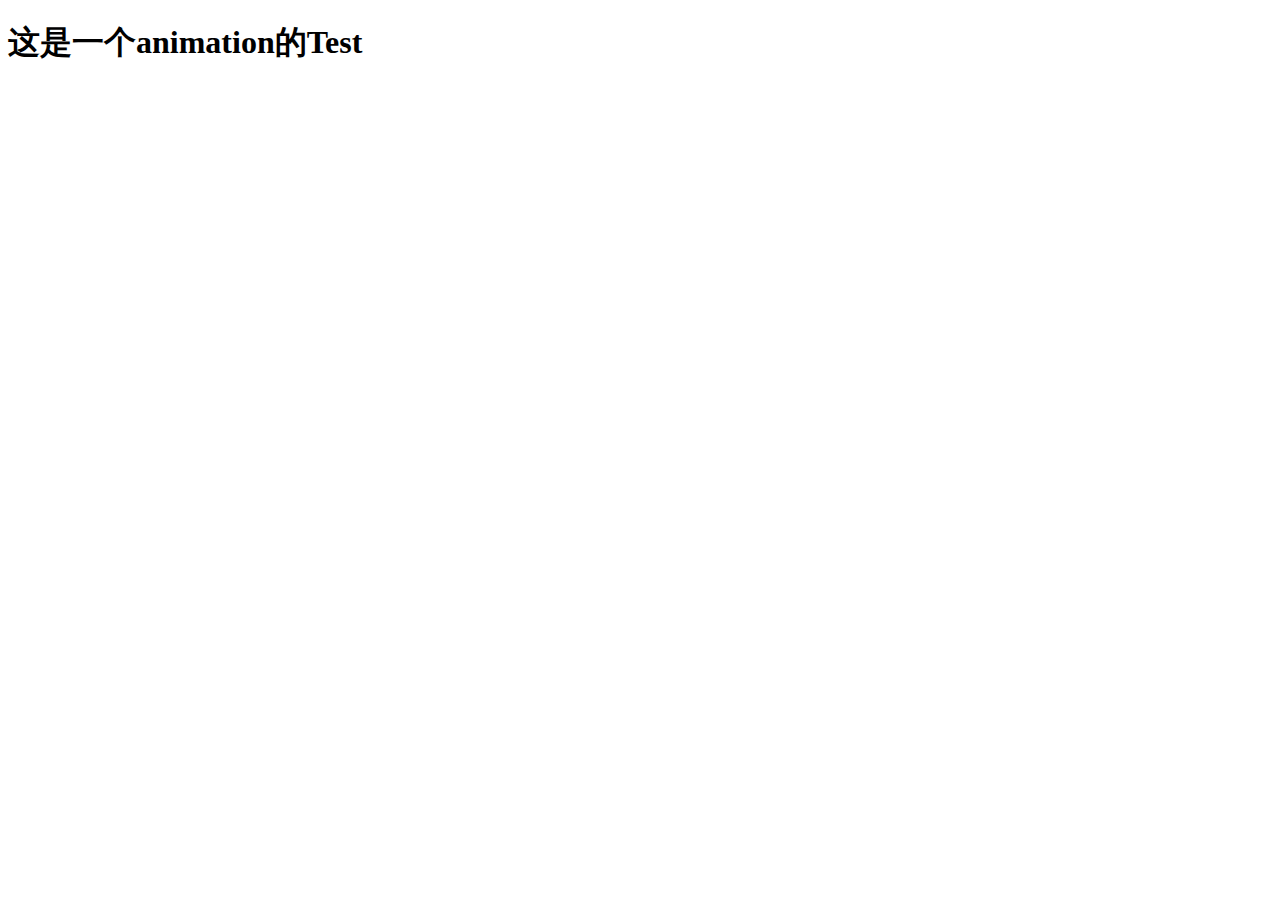
==== index.html @ 9cab4302 "modify" ====
<!DOCTYPE html>
<html lang="en">
<head>
    <meta charset="UTF-8">
    <title>我的第一个动画页面</title>
    <style type="text/css">
        @keyframes myAnima {
            from{
                opacity: 0;}
            to{ opacity: 100;}

        }
        h1{
            animation: myAnima 2s infinite;
        }
    </style>
</head>
<body>
<h1>这是一个animation的Test</h1>
</body>
</html>
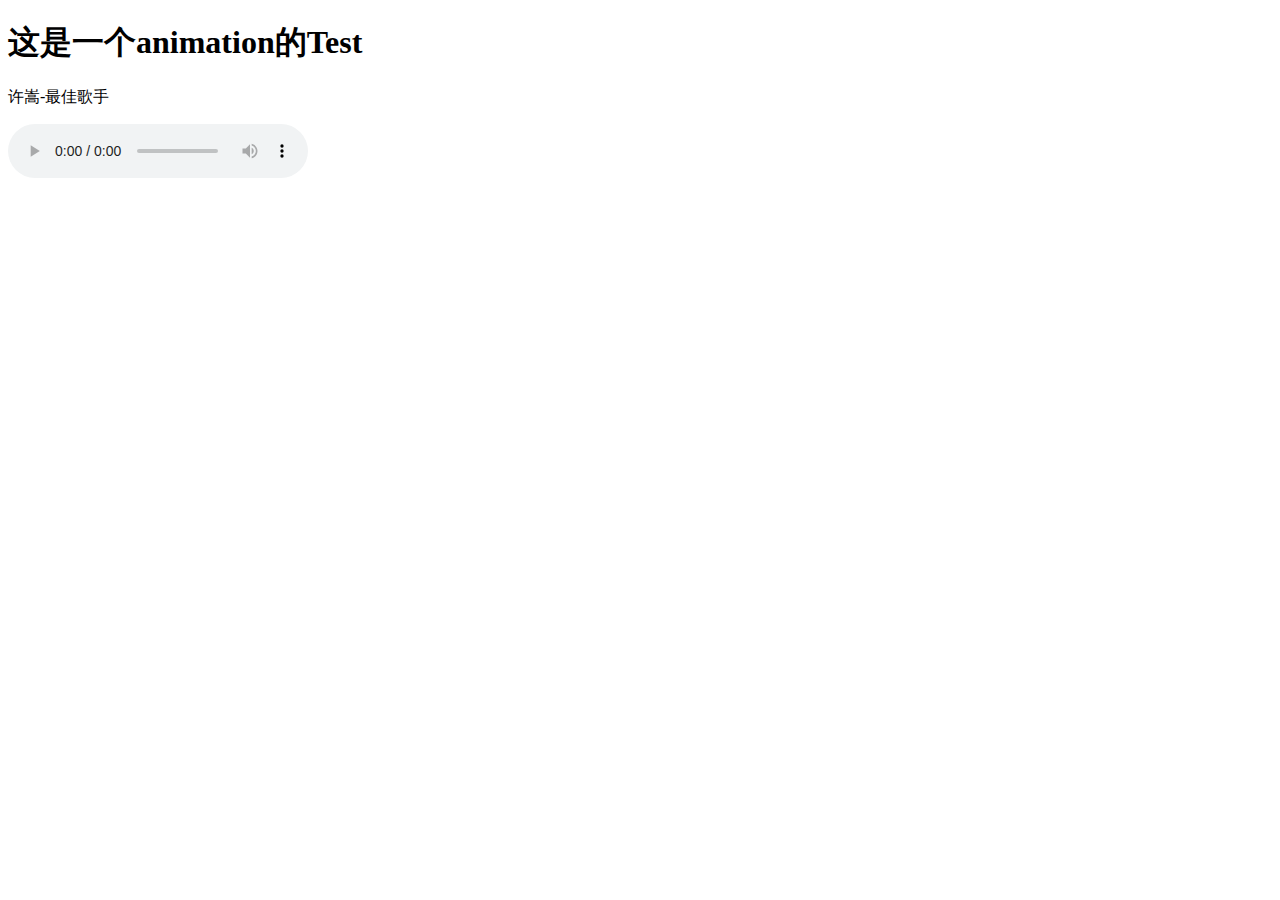
==== commit b84f386e: "modify" ====
--- a/index.html
+++ b/index.html
@@ -17,5 +17,7 @@
 </head>
 <body>
 <h1>这是一个animation的Test</h1>
+<p>许嵩-最佳歌手</p>
+<audio src="resource/music/BGM.mp3" controls="controls" autoplay="autoplay"></audio>
 </body>
 </html>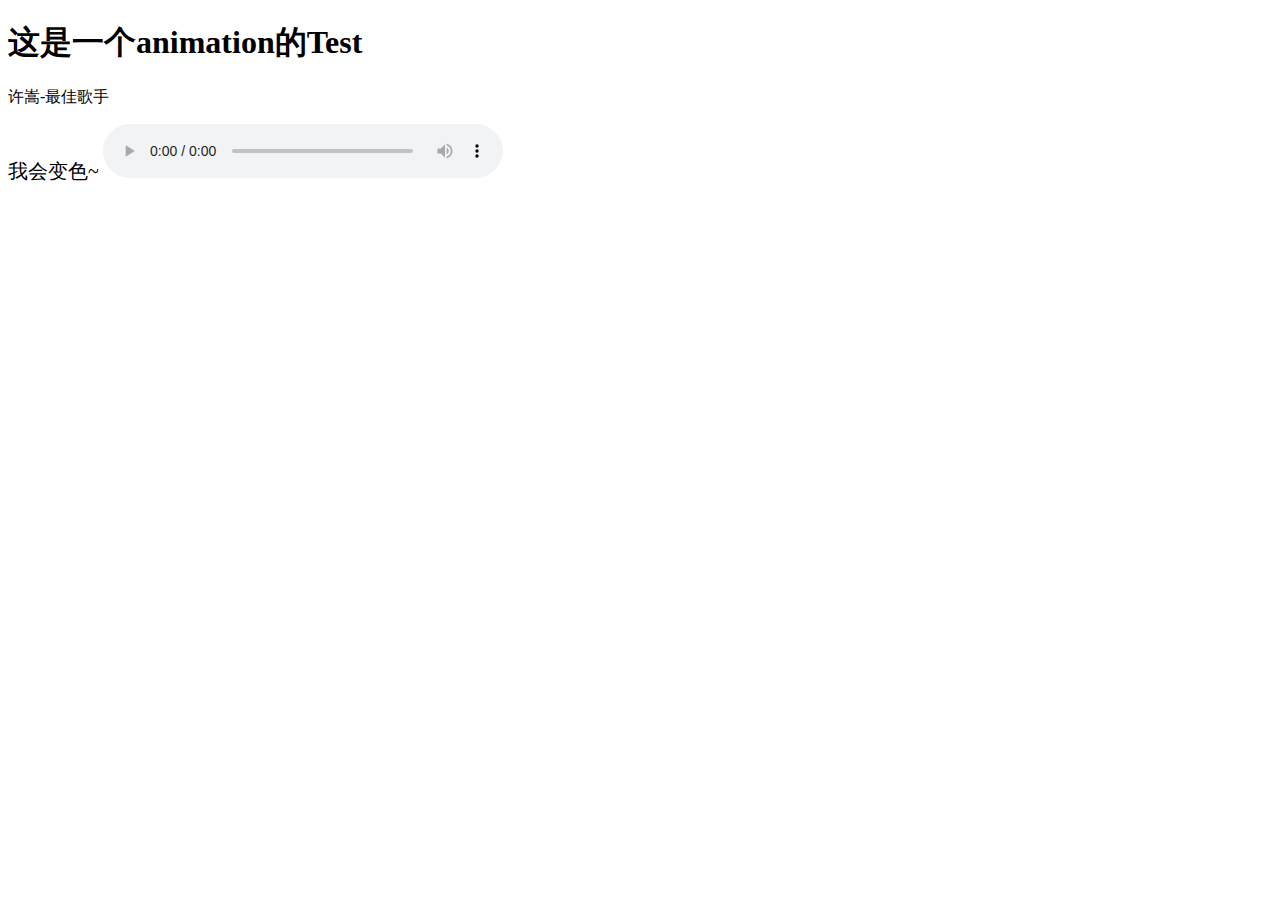
==== commit 75116b1d: "modify" ====
--- a/index.html
+++ b/index.html
@@ -2,15 +2,24 @@
 <html lang="en">
 <head>
     <meta charset="UTF-8">
-    <title>我的第一个动画页面</title>
+    <title>我的第一个网页</title>
     <style type="text/css">
         @keyframes myAnima {
-            from{
-                opacity: 0;}
-            to{ opacity: 100;}
+            0% {opacity: 0;}
+            100% {opacity: 100;}
+        }
+        @keyframes FirstLine {
+            0% {opacity: 0; color: #000;}
+            25% {opacity: 100;color: #A01;}
+            90% {opacity: 100;color: #50F;}
+            100% {opacity: 0; color: #000;}
+        }
+        #firstline{
+            animation: FirstLine 5s infinite;
+            font-size: 20px;
+        }
 
-        }
-        h1{
+        h1 {
             animation: myAnima 2s infinite;
         }
     </style>
@@ -18,6 +27,8 @@
 <body>
 <h1>这是一个animation的Test</h1>
 <p>许嵩-最佳歌手</p>
-<audio src="resource/music/BGM.mp3" controls="controls" autoplay="autoplay"></audio>
+<a id="firstline">我会变色~</a>
+<audio src="resource/music/BGM.mp3" controls="controls" autoplay="autoplay" style="width: 400px">删除controls，取消调节功能
+</audio>
 </body>
-</html>+</html>
